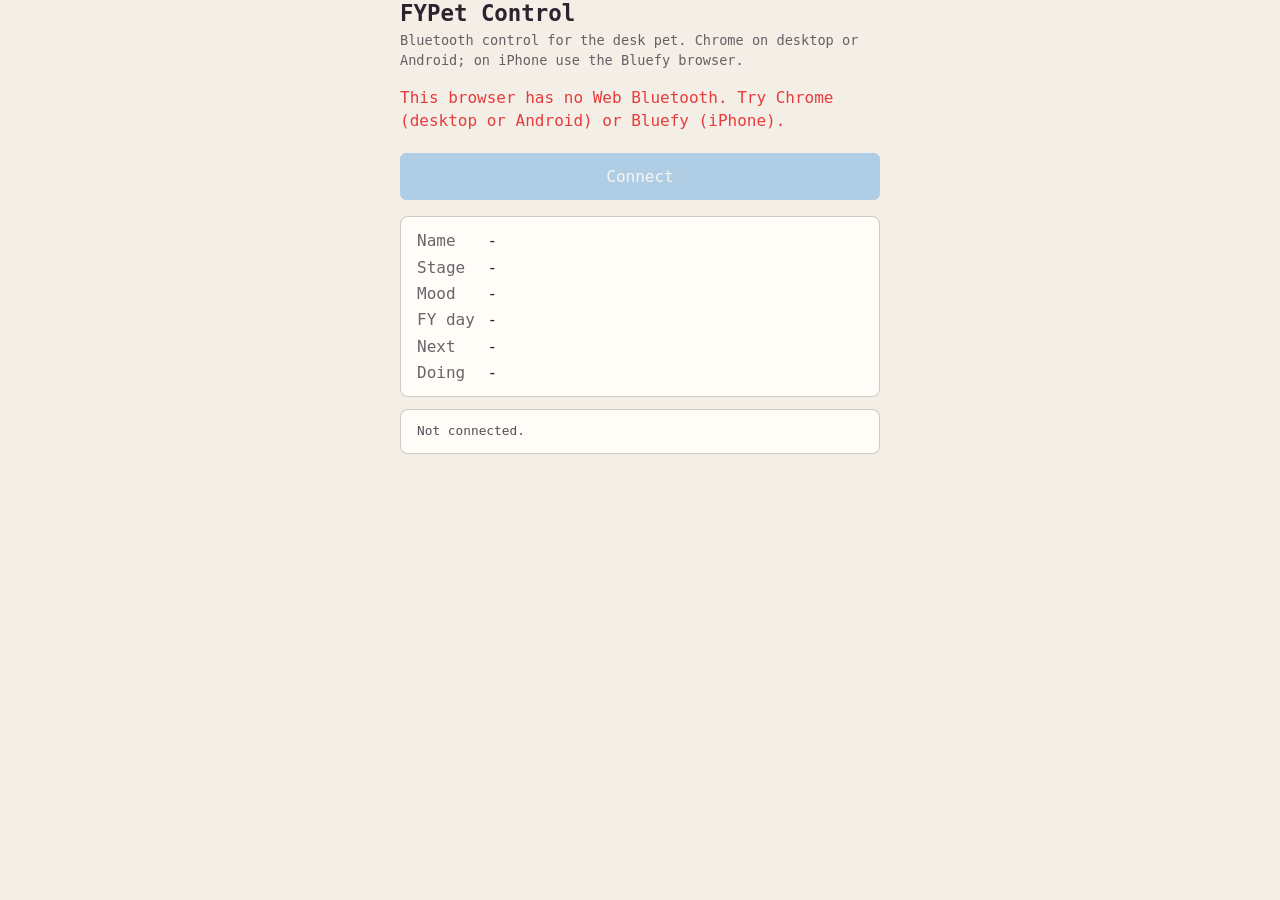
==== control.html @ 814e81d3 "Deploy site from fypet d624d6b" ====
<!doctype html>
<html lang="en">
<head>
  <meta charset="utf-8">
  <meta name="viewport" content="width=device-width, initial-scale=1">
  <title>FYPet Control</title>
  <link rel="stylesheet" href="style.css">
  <style>
    .ctl { max-width: 30rem; margin: 0 auto; }
    .ctl h1 { font-size: 1.4rem; margin: 0 0 .25rem; }
    .ctl .sub { opacity: .7; margin: 0 0 1rem; font-size: .85rem; }
    .ctl button { font: inherit; padding: .7rem 1rem; margin: .25rem 0; width: 100%; border-radius: 6px;
                  border: 1px solid currentColor; background: transparent; color: inherit; cursor: pointer; }
    .ctl button.primary { background: #4d9be6; color: #fff; border-color: #4d9be6; }
    .ctl button:disabled { opacity: .4; cursor: default; }
    .ctl .card { border: 1px solid rgba(128,128,128,.4); border-radius: 8px; padding: .75rem 1rem; margin: .75rem 0; }
    .ctl dl { display: grid; grid-template-columns: auto 1fr; gap: .2rem .8rem; margin: 0; }
    .ctl dt { opacity: .7; }
    .ctl dd { margin: 0; }
    .ctl .row { display: grid; grid-template-columns: 1fr 1fr; gap: .5rem; }
    .ctl #log { font-size: .8rem; white-space: pre-wrap; opacity: .8; max-height: 10rem; overflow: auto; }
    .ctl .warn { color: #e83b3b; }
  </style>
</head>
<body>
<main class="ctl">
  <h1>FYPet Control</h1>
  <p class="sub">Bluetooth control for the desk pet. Chrome on desktop or Android; on iPhone use the Bluefy browser.</p>

  <p id="unsupported" class="warn" hidden>This browser has no Web Bluetooth. Try Chrome (desktop or Android) or Bluefy (iPhone).</p>

  <button id="connect" class="primary">Connect</button>
  <button id="disconnect" hidden>Disconnect</button>

  <div class="card" id="statusCard" hidden>
    <dl>
      <dt>Name</dt><dd id="sName">-</dd>
      <dt>Stage</dt><dd id="sStage">-</dd>
      <dt>Mood</dt><dd id="sMood">-</dd>
      <dt>FY day</dt><dd id="sDay">-</dd>
      <dt>Next</dt><dd id="sNext">-</dd>
      <dt>Doing</dt><dd id="sAction">-</dd>
    </dl>
  </div>

  <div id="controls" hidden>
    <div class="card">
      <button id="syncTime">Sync time from this phone</button>
      <p class="sub">The pet accepts phone time only if its clock is unset or within 10 minutes. The first write asks for the 6-digit passkey.</p>
    </div>
    <div class="card">
      <button id="cr">Continuing resolution</button>
      <div class="row">
        <button id="shutdownStart">Shutdown begins</button>
        <button id="shutdownEnd">Funding restored</button>
      </div>
    </div>
  </div>

  <div class="card"><div id="log">Not connected.</div></div>
</main>
<script>
"use strict";
// UUIDs: docs/BLE.md (CONTRACT).
const SERVICE = "bd0490d8-3bd8-4e27-ae9f-3c52d85b3ac8";
const TIME = "85c143d8-ba1a-4c02-b77c-3c88f24ef206";
const STATUS = "53bd088a-7506-4d47-8877-1266e088d0e4";
const COMMAND = "c8d02915-ef87-46a5-8142-e05728e73d6f";

const $ = (id) => document.getElementById(id);
const enc = new TextEncoder(), dec = new TextDecoder();
let device = null, chars = {}, armed = null;

function log(msg) {
  const t = new Date().toLocaleTimeString();
  const el = $("log");
  el.textContent = (el.textContent === "Not connected." ? "" : el.textContent + "\n") + `${t}  ${msg}`;
  el.scrollTop = el.scrollHeight;
}

function showStatus(text) {
  let s;
  try { s = JSON.parse(text); } catch { log(`status: ${text}`); return; }
  $("sName").textContent = s.name || "-";
  $("sStage").textContent = s.stage || "-";
  $("sMood").textContent = s.mood ?? "-";
  $("sDay").textContent = s.fy_day ?? "-";
  $("sNext").textContent = s.next_milestone ? `${s.next_milestone.id.replace(/_/g, " ")} (${s.next_milestone.on})` : "-";
  $("sAction").textContent = (s.action || "-").replace(/_/g, " ");
}

function setConnected(on) {
  $("connect").hidden = on;
  $("disconnect").hidden = !on;
  $("statusCard").hidden = !on;
  $("controls").hidden = !on || !chars.command;
}

async function connect() {
  try {
    device = await navigator.bluetooth.requestDevice({ filters: [{ namePrefix: "FYPet-" }, { services: [SERVICE] }], optionalServices: [SERVICE] });
    device.addEventListener("gattserverdisconnected", () => { log("disconnected"); chars = {}; setConnected(false); });
    log(`connecting to ${device.name}...`);
    const server = await device.gatt.connect();
    const svc = await server.getPrimaryService(SERVICE);
    chars = {};
    for (const [k, u] of Object.entries({ time: TIME, status: STATUS, command: COMMAND })) {
      try { chars[k] = await svc.getCharacteristic(u); } catch { /* status-only boards have no time/command */ }
    }
    if (!chars.status) throw new Error("no status characteristic");
    showStatus(dec.decode(await chars.status.readValue()));
    await chars.status.startNotifications();
    chars.status.addEventListener("characteristicvaluechanged", (e) => showStatus(dec.decode(e.target.value)));
    log(chars.command ? "connected" : "connected (status only: this board has no passkey set)");
    setConnected(true);
  } catch (e) {
    log(`connect failed: ${e.message}`);
  }
}

async function write(kind, text, label) {
  if (!chars[kind]) return;
  try {
    await chars[kind].writeValueWithResponse(enc.encode(text));
    log(`${label}: sent`);
  } catch (e) {
    log(`${label}: ${e.message} (pairing refused or passkey wrong?)`);
  }
}

// Shutdowns change the pet's whole day: ask for a second tap within 4 s.
function confirmTap(btn, label, fn) {
  if (armed === btn) { armed = null; btn.textContent = label; fn(); return; }
  if (armed) armed.textContent = armed.dataset.label;
  armed = btn;
  btn.dataset.label = label;
  btn.textContent = "Tap again to confirm";
  setTimeout(() => { if (armed === btn) { armed = null; btn.textContent = label; } }, 4000);
}

if (!navigator.bluetooth) { $("unsupported").hidden = false; $("connect").disabled = true; }
$("connect").onclick = connect;
$("disconnect").onclick = () => device && device.gatt.connected && device.gatt.disconnect();
$("syncTime").onclick = () => write("time", String(Math.floor(Date.now() / 1000)), "time sync");
$("cr").onclick = () => write("command", "event:cr", "continuing resolution");
$("shutdownStart").onclick = (e) => confirmTap(e.target, "Shutdown begins", () => write("command", "event:shutdown_start", "shutdown"));
$("shutdownEnd").onclick = (e) => confirmTap(e.target, "Funding restored", () => write("command", "event:shutdown_end", "funding restored"));
</script>
</body>
</html>
---- style.css ----
/* FYPet yearbook (SPEC 12.4): pixel-art feel, light and dark mode, phone-first. */
:root {
  color-scheme: light dark;
  --bg: #f3efe6; --card: #fffdf8; --ink: #2e222f; --muted: #6b5f6e; --line: #d9d0c3;
  --accent: #4d9be6; --gold: #f9c22b; --alive: #1ebc73; --egg: #f79617; --gone: #9babb2;
  --font: ui-monospace, "SF Mono", Menlo, Consolas, monospace;
}
@media (prefers-color-scheme: dark) {
  :root { --bg: #1d1820; --card: #2e222f; --ink: #f3efe6; --muted: #b3a7b5; --line: #4a3d4c; --gone: #7f708a; }
}
* { box-sizing: border-box; }
body { font-family: var(--font); background: var(--bg); color: var(--ink); margin: 0; padding: 0 16px 48px; line-height: 1.45; }
main { max-width: 56rem; margin: 0 auto; }
a { color: var(--accent); }
canvas, img { image-rendering: pixelated; image-rendering: crisp-edges; }
h1, h2, h3 { line-height: 1.2; }
.banner { position: relative; margin: 0 -16px 1rem; overflow: hidden; background: #8fd3ff; }
.banner img { display: block; width: 100%; height: auto; min-height: 96px; object-fit: cover; object-position: right; }
.banner .title { position: absolute; left: 16px; top: 50%; transform: translateY(-50%); color: #fff;
  text-shadow: 2px 2px 0 #2e222f; }
.banner .title h1 { margin: 0; font-size: clamp(1.4rem, 5vw, 2.2rem); }
.banner .title p { margin: .2rem 0 0; font-size: .85rem; }
.banner.plain { padding: 1.2rem 16px; background: var(--card); border-bottom: 1px solid var(--line); }
.banner.plain .title { position: static; transform: none; color: var(--ink); text-shadow: none; }
.devnote { background: var(--egg); color: #2e222f; padding: .4rem .8rem; border-radius: 6px; font-size: .8rem; margin: 0 0 1rem; }
.dynasty { margin: 1.5rem 0 2.5rem; }
.dynasty h2 { margin: 0 0 .2rem; }
.dynasty .sub { color: var(--muted); margin: 0 0 1rem; font-size: .85rem; }
.tree { display: grid; grid-template-columns: repeat(auto-fill, minmax(10.5rem, 1fr)); gap: .8rem; }
.card { background: var(--card); border: 2px solid var(--line); border-radius: 8px; padding: .7rem; text-decoration: none; color: inherit; display: block; }
.card:hover { border-color: var(--accent); }
.card canvas { display: block; margin: 0 auto .4rem; width: 128px; height: 128px; }
.card .name { font-weight: bold; }
.card .meta { color: var(--muted); font-size: .8rem; }
.pill { display: inline-block; font-size: .7rem; padding: .05rem .45rem; border-radius: 99px; color: #2e222f; font-weight: bold; }
.pill.alive { background: var(--alive); } .pill.egg { background: var(--egg); } .pill.deceased { background: var(--gone); }
.hero { max-width: 40rem; margin: 0 auto; position: relative; border-radius: 8px; overflow: hidden; border: 2px solid var(--line); background: #8fd3ff; }
.hero canvas { display: block; width: 100%; height: auto; }
.hero .tomb { position: absolute; left: 8px; top: 8px; width: 48px; }
.row { max-width: 40rem; margin-left: auto; margin-right: auto; display: flex; gap: 1rem; flex-wrap: wrap; align-items: center; margin: .8rem 0; }
.row label { color: var(--muted); font-size: .85rem; min-width: 8.5rem; }
input[type=range] { flex: 1; min-width: 10rem; accent-color: var(--accent); }
section { margin: 1.6rem 0; }
.stats { display: grid; grid-template-columns: repeat(auto-fill, minmax(13rem, 1fr)); gap: .3rem 1.2rem; margin: 0; }
.stats div { display: flex; justify-content: space-between; border-bottom: 1px dotted var(--line); padding: .15rem 0; }
.stats dt { color: var(--muted); } .stats dd { margin: 0; font-weight: bold; }
.timeline { list-style: none; padding: 0; margin: 0; border-left: 3px solid var(--line); }
.timeline li { padding: .25rem 0 .25rem .9rem; position: relative; }
.timeline li::before { content: ""; position: absolute; left: -7px; top: .65rem; width: 9px; height: 9px; background: var(--gold); border: 2px solid var(--ink); }
.timeline .when { color: var(--muted); font-size: .8rem; margin-left: .4rem; }
.obit { background: var(--card); border: 2px solid var(--line); border-radius: 8px; padding: 1rem; }
.obit p { margin: 0 0 .6rem; }
.capsule { font-style: italic; color: var(--muted); }
.diary { list-style: none; padding: 0; margin: 0; font-size: .9rem; }
.diary li { padding: .2rem 0; border-bottom: 1px dotted var(--line); }
.diary .d { color: var(--muted); margin-right: .6rem; }
.empty { color: var(--muted); font-style: italic; }
footer { margin-top: 3rem; color: var(--muted); font-size: .75rem; text-align: center; }
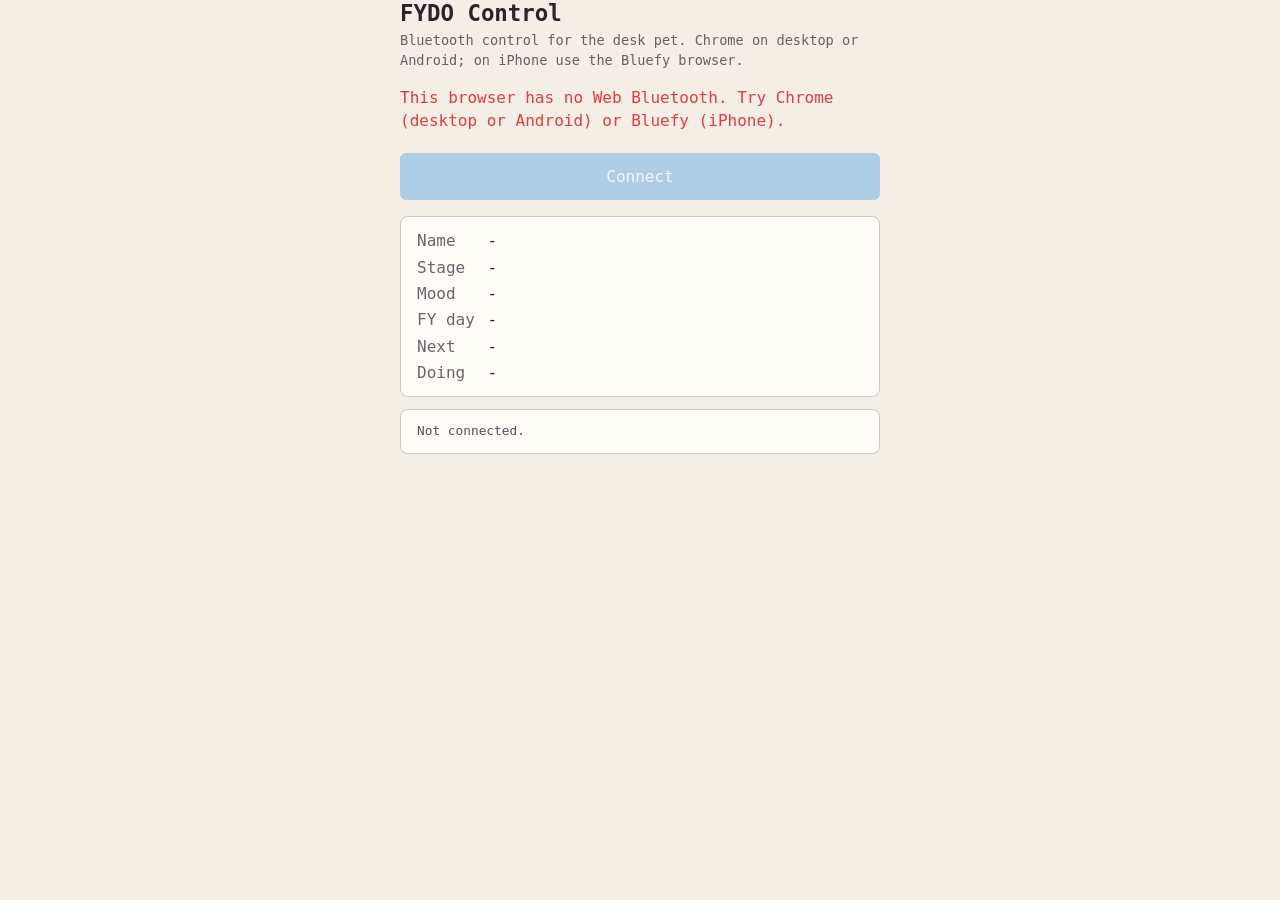
==== commit 63d79285: "Deploy site from fypet 5649c5f" ====
--- a/control.html
+++ b/control.html
@@ -3,7 +3,7 @@
 <head>
   <meta charset="utf-8">
   <meta name="viewport" content="width=device-width, initial-scale=1">
-  <title>FYPet Control</title>
+  <title>FYDO Control</title>
   <link rel="stylesheet" href="style.css">
   <style>
     .ctl { max-width: 30rem; margin: 0 auto; }
@@ -24,7 +24,7 @@
 </head>
 <body>
 <main class="ctl">
-  <h1>FYPet Control</h1>
+  <h1>FYDO Control</h1>
   <p class="sub">Bluetooth control for the desk pet. Chrome on desktop or Android; on iPhone use the Bluefy browser.</p>
 
   <p id="unsupported" class="warn" hidden>This browser has no Web Bluetooth. Try Chrome (desktop or Android) or Bluefy (iPhone).</p>
@@ -98,7 +98,7 @@
 
 async function connect() {
   try {
-    device = await navigator.bluetooth.requestDevice({ filters: [{ namePrefix: "FYPet-" }, { services: [SERVICE] }], optionalServices: [SERVICE] });
+    device = await navigator.bluetooth.requestDevice({ filters: [{ namePrefix: "FYDO-" }, { namePrefix: "FYPet-" }, { services: [SERVICE] }], optionalServices: [SERVICE] });
     device.addEventListener("gattserverdisconnected", () => { log("disconnected"); chars = {}; setConnected(false); });
     log(`connecting to ${device.name}...`);
     const server = await device.gatt.connect();
--- a/style.css
+++ b/style.css
@@ -33,6 +33,8 @@
 .card .name { font-weight: bold; }
 .card .meta { color: var(--muted); font-size: .8rem; }
 .pill { display: inline-block; font-size: .7rem; padding: .05rem .45rem; border-radius: 99px; color: #2e222f; font-weight: bold; }
+.pill.tier-rare { background: #4d9be6; color: #fff; } .pill.tier-legendary { background: #f9c22b; }
+.pill.tier-mythic { background: #ae2334; color: #f9c22b; }
 .pill.alive { background: var(--alive); } .pill.egg { background: var(--egg); } .pill.deceased { background: var(--gone); }
 .hero { max-width: 40rem; margin: 0 auto; position: relative; border-radius: 8px; overflow: hidden; border: 2px solid var(--line); background: #8fd3ff; }
 .hero canvas { display: block; width: 100%; height: auto; }
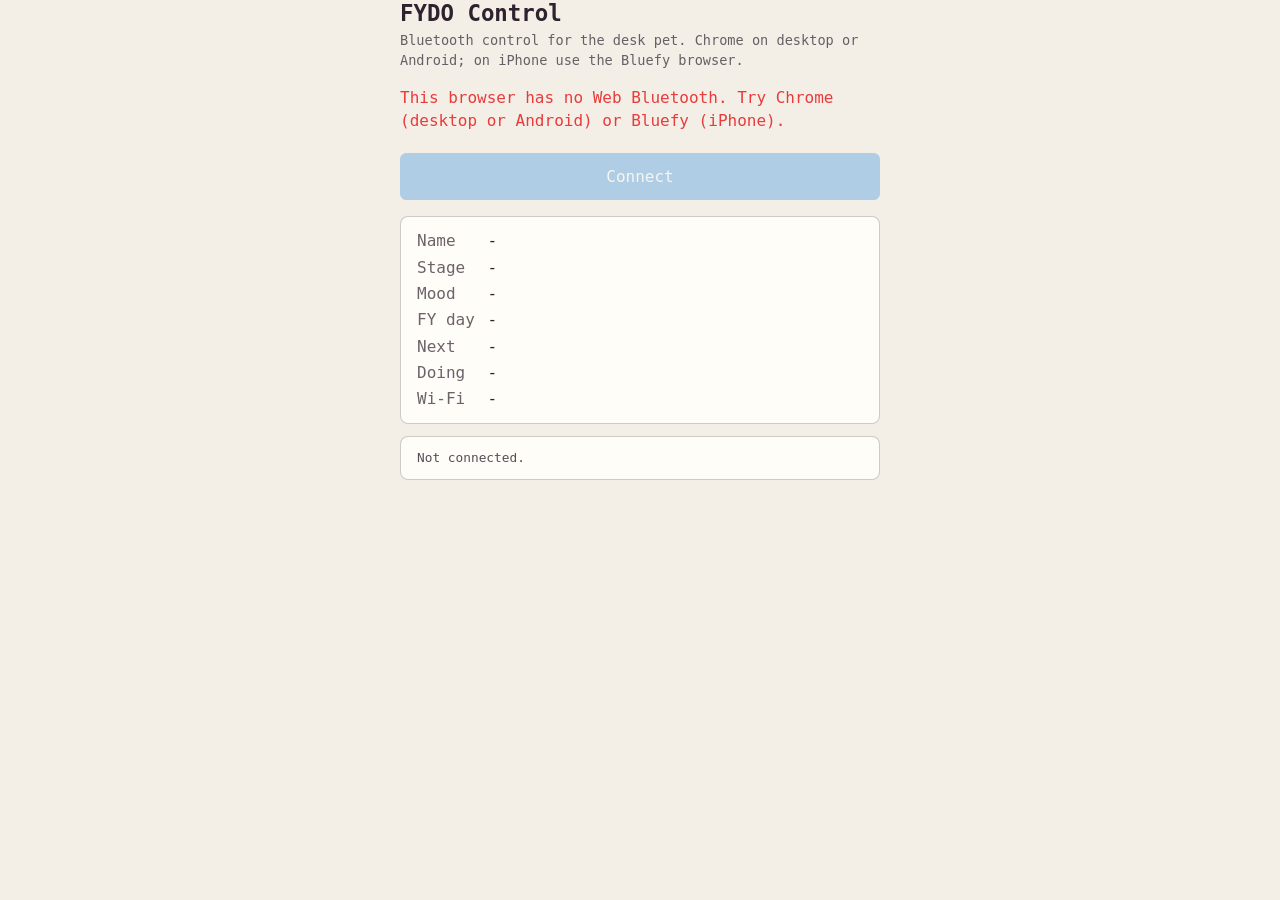
==== commit 28d12bf8: "Deploy site from fypet e245643" ====
--- a/control.html
+++ b/control.html
@@ -20,6 +20,9 @@
     .ctl .row { display: grid; grid-template-columns: 1fr 1fr; gap: .5rem; }
     .ctl #log { font-size: .8rem; white-space: pre-wrap; opacity: .8; max-height: 10rem; overflow: auto; }
     .ctl .warn { color: #e83b3b; }
+    .ctl label { display: block; font-size: .85rem; opacity: .8; margin: .5rem 0 .2rem; }
+    .ctl input { font: inherit; width: 100%; box-sizing: border-box; padding: .6rem .7rem; border-radius: 6px;
+                 border: 1px solid rgba(128,128,128,.6); background: transparent; color: inherit; }
   </style>
 </head>
 <body>
@@ -40,6 +43,7 @@
       <dt>FY day</dt><dd id="sDay">-</dd>
       <dt>Next</dt><dd id="sNext">-</dd>
       <dt>Doing</dt><dd id="sAction">-</dd>
+      <dt>Wi-Fi</dt><dd id="sWifi">-</dd>
     </dl>
   </div>
 
@@ -47,6 +51,21 @@
     <div class="card">
       <button id="syncTime">Sync time from this phone</button>
       <p class="sub">The pet accepts phone time only if its clock is unset or within 10 minutes. The first write asks for the 6-digit passkey.</p>
+    </div>
+    <div class="card">
+      <strong>Wi-Fi network</strong>
+      <p class="sub">Moving desks or offices? Give the pet its new 2.4 GHz network. It is sent over the paired,
+        encrypted link, tried before the built-in networks, and never shown again.</p>
+      <label for="wifiSsid">Network name (SSID)</label>
+      <input id="wifiSsid" autocomplete="off" maxlength="32" spellcheck="false">
+      <label for="wifiPass">Password (leave empty for an open network)</label>
+      <input id="wifiPass" type="password" autocomplete="new-password" maxlength="63">
+      <div class="row">
+        <button id="wifiSave">Save network</button>
+        <button id="wifiForget">Forget saved network</button>
+      </div>
+      <p class="sub">After saving, the pet tries it within a few seconds and Bluetooth drops for up to a minute.
+        Reconnect and check "Wi-Fi" above.</p>
     </div>
     <div class="card">
       <button id="cr">Continuing resolution</button>
@@ -87,6 +106,7 @@
   $("sDay").textContent = s.fy_day ?? "-";
   $("sNext").textContent = s.next_milestone ? `${s.next_milestone.id.replace(/_/g, " ")} (${s.next_milestone.on})` : "-";
   $("sAction").textContent = (s.action || "-").replace(/_/g, " ");
+  $("sWifi").textContent = ({ connected: "connected", no_network: "could not connect", not_tried: "not tried yet" })[s.wifi] || "-";
 }
 
 function setConnected(on) {
@@ -143,6 +163,16 @@
 $("disconnect").onclick = () => device && device.gatt.connected && device.gatt.disconnect();
 $("syncTime").onclick = () => write("time", String(Math.floor(Date.now() / 1000)), "time sync");
 $("cr").onclick = () => write("command", "event:cr", "continuing resolution");
+$("wifiSave").onclick = (e) => {
+  const ssid = $("wifiSsid").value, pass = $("wifiPass").value;
+  if (!ssid || ssid.length > 32) { log("wifi: enter a network name (up to 32 characters)"); return; }
+  if (pass && (pass.length < 8 || pass.length > 63 || /[^\x20-\x7e]/.test(pass))) { log("wifi: passwords are 8-63 plain characters (or empty for an open network)"); return; }
+  confirmTap(e.target, "Save network", async () => {
+    await write("command", `wifi:set\n${ssid}\n${pass}`, `wifi network "${ssid}"`);
+    $("wifiPass").value = "";
+  });
+};
+$("wifiForget").onclick = (e) => confirmTap(e.target, "Forget saved network", () => write("command", "wifi:forget", "forget wifi"));
 $("shutdownStart").onclick = (e) => confirmTap(e.target, "Shutdown begins", () => write("command", "event:shutdown_start", "shutdown"));
 $("shutdownEnd").onclick = (e) => confirmTap(e.target, "Funding restored", () => write("command", "event:shutdown_end", "funding restored"));
 </script>
--- a/style.css
+++ b/style.css
@@ -27,8 +27,10 @@
 .dynasty h2 { margin: 0 0 .2rem; }
 .dynasty .sub { color: var(--muted); margin: 0 0 1rem; font-size: .85rem; }
 .tree { display: grid; grid-template-columns: repeat(auto-fill, minmax(10.5rem, 1fr)); gap: .8rem; }
-.card { background: var(--card); border: 2px solid var(--line); border-radius: 8px; padding: .7rem; text-decoration: none; color: inherit; display: block; }
-.card:hover { border-color: var(--accent); }
+.card { background: var(--card); border: 10px solid transparent; border-image: url("assets/card_frame.png") 10 stretch;
+  image-rendering: pixelated; padding: .4rem; text-decoration: none; color: inherit; display: block; }
+.card:hover { filter: brightness(1.06); }
+.hallhead { display: block; width: 100%; max-width: 40rem; margin: 0 auto .8rem; height: auto; border-radius: 6px; }
 .card canvas { display: block; margin: 0 auto .4rem; width: 128px; height: 128px; }
 .card .name { font-weight: bold; }
 .card .meta { color: var(--muted); font-size: .8rem; }
